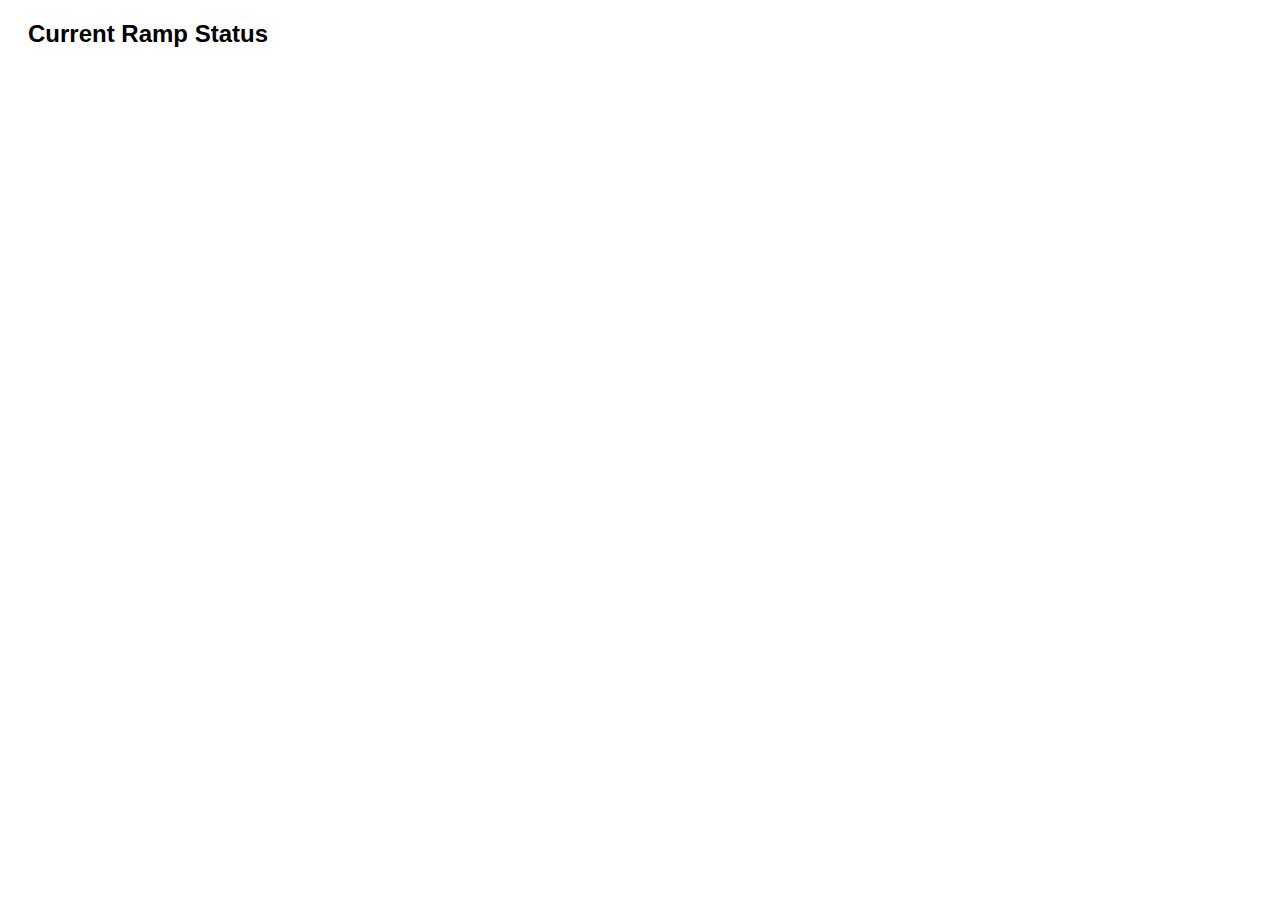
==== svc/view/home.html @ 2ddff0a9 "changed home page" ====
<!DOCTYPE html>
<html lang="en">
<head>
<meta charset="UTF-8">
<meta name="viewport" content="width=device-width, initial-scale=1.0">
<title>Responsive Colored Dots List</title>
<style>
  body {
    font-family: Arial, sans-serif;
    padding: 0 20px;
  }
  ul {
    list-style-type: none;
    padding: 0;
  }
  li {
    margin-bottom: 10px;
    font-size: 18px; /* Larger text for readability */
  }
  .dot {
    height: 15px; /* Larger dot for better visibility */
    width: 15px; /* Larger dot for better visibility */
    border-radius: 50%;
    display: inline-block;
    margin-right: 10px;
  }
  .red { background-color: red; }
  .green { background-color: green; }
  .yellow { background-color: yellow; }
  .grey { background-color: grey; }

  /* Responsive adjustments */
  @media (max-width: 600px) {
    li {
      font-size: 16px; /* Adjust font size for smaller screens */
    }
    .dot {
      height: 10px; /* Adjust dot size for smaller screens */
      width: 10px; /* Adjust dot size for smaller screens */
    }
  }
</style>
<script src="static/page.js"></script>
</head>
<body>

<h2>Current Ramp Status</h2>

<ul id="ramps">
  
  <!-- Add more list items here -->
</ul>

</body>
</html>
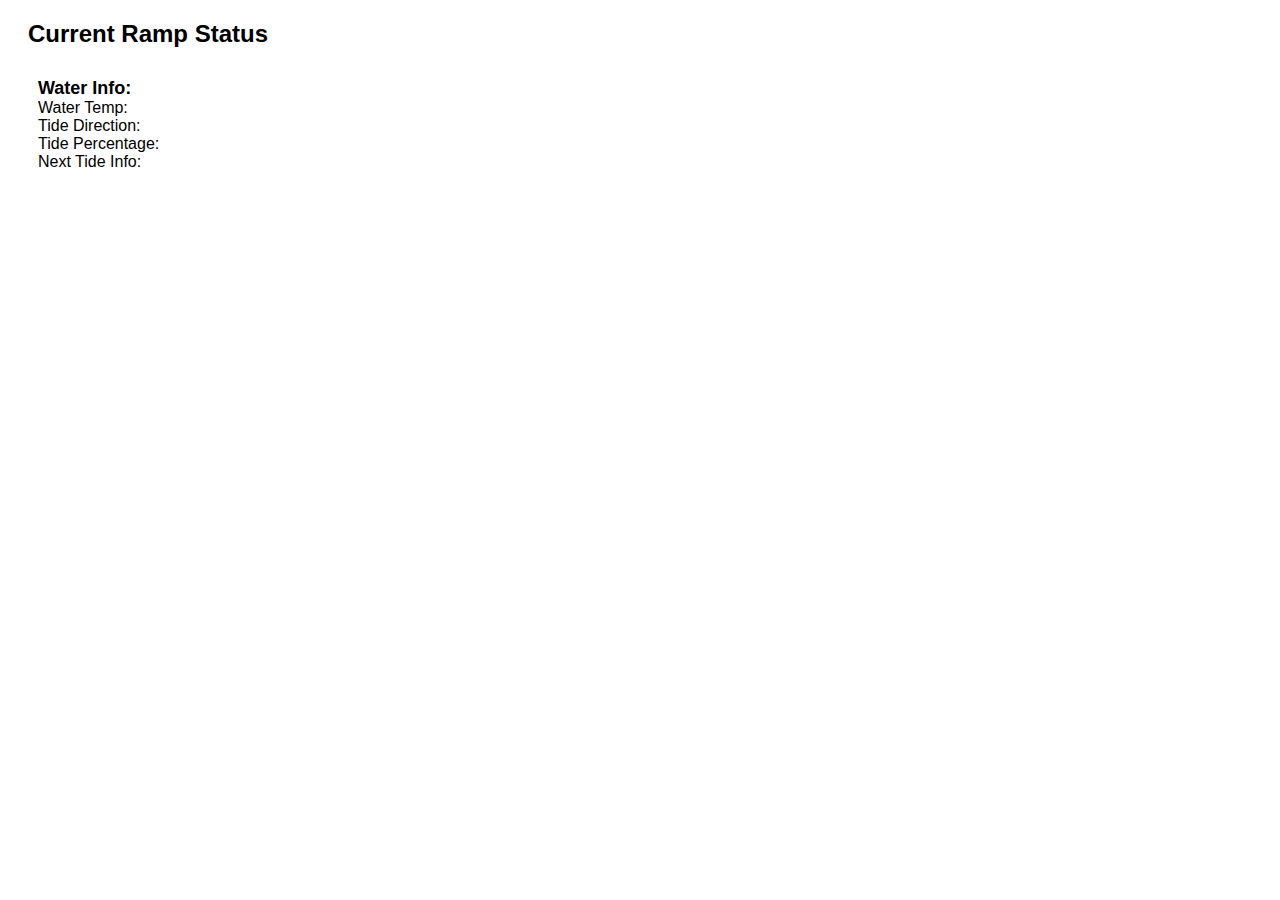
==== commit 515b5164: "WaterInfo" ====
--- a/svc/view/home.html
+++ b/svc/view/home.html
@@ -3,7 +3,7 @@
 <head>
 <meta charset="UTF-8">
 <meta name="viewport" content="width=device-width, initial-scale=1.0">
-<title>Responsive Colored Dots List</title>
+<title>Responsive  Dots List</title>
 <style>
   body {
     font-family: Arial, sans-serif;
@@ -29,6 +29,16 @@
   .yellow { background-color: yellow; }
   .grey { background-color: grey; }
 
+  .water-heading {
+    margin-top: 20px;
+    font-size: large;
+    font-weight: bold;
+    padding-bottom: 50px;
+  }
+
+  #water-info {
+    padding: 10px;
+  }
   /* Responsive adjustments */
   @media (max-width: 600px) {
     li {
@@ -40,16 +50,26 @@
     }
   }
 </style>
-<script src="static/page.js"></script>
+<script src="static/page2.js"></script>
 </head>
 <body>
 
-<h2>Current Ramp Status</h2>
+<h2>Current Ramp Status</h2> 
 
 <ul id="ramps">
   
   <!-- Add more list items here -->
 </ul>
 
+<div id="water">
+  <div id="water-info"> <span class="water-heading"> Water Info:</span>
+    <div>Water Temp: <span id="water-temp"></span></div>
+    <div>Tide Direction: <span id="tide-dir"></span></div>
+    <div>Tide Percentage: <span id="tide-percentage"></span></div>
+
+    <div>Next Tide Info:</div>
+    <div id="next-tide-info"></div>
+  </div>
+</div> 
 </body>
 </html>
